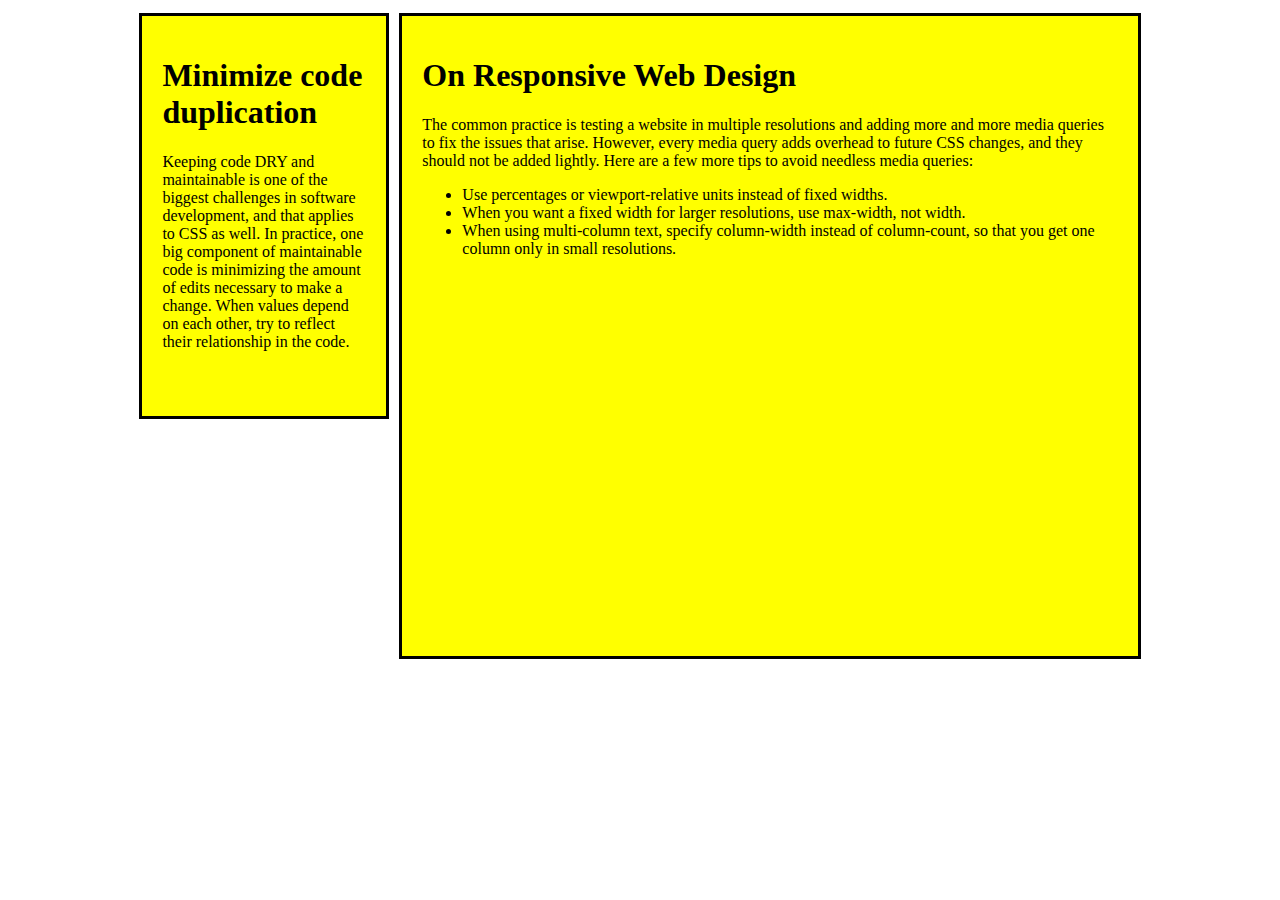
==== 2611/index.html @ 024a4d8d "inner" ====
<!DOCTYPE html>
<html lang="en">

<head>
    <meta charset="UTF-8">
    <meta http-equiv="X-UA-Compatible" content="IE=edge">
    <meta name="viewport" content="width=device-width, initial-scale=1.0">
    <link rel="stylesheet" href="./style.css">

    <title>Document</title>
</head>

<body>
    <main class="main-width">
        <div class="div-width1">
            <h1>Minimize code duplication</h1>
            <p>Keeping code DRY and maintainable is one of the biggest challenges in software development, and that
                applies
                to CSS as well. In practice, one big
                component of maintainable code is minimizing the amount of edits necessary to make a change. When values
                depend on each other, try to reflect their relationship in the code.</p>
        </div>
        <div class="div-width2">
            <h1>On Responsive Web Design</h1>
            <p>The common practice is testing a website in multiple resolutions and adding more and more media queries
                to fix the issues that arise. However, every media query adds overhead to future CSS changes, and they
                should not be added lightly. Here are a few more tips to avoid needless media queries:

            <ul>
                <li>Use percentages
                    or viewport-relative units instead of fixed widths.</li>
                <li>When you want a fixed width for larger resolutions,
                    use max-width, not width.</li>
                <li>When using multi-column text, specify column-width instead of column-count, so
                    that you get one column only in small resolutions.</li>
            </ul>
            </p>
        </div>
    </main>
</body>

</html>
---- 2611/style.css ----
.main-width {
    width: 80%;
    display: flex;
    margin: auto;
}

.div-width1 {
    width: 22%;
    height: 40vh;
        border: 3px solid black;
    background-color: yellow;
    margin: 5px;
    padding: 20px;
}

.div-width2 {
    width: 75%;
    height: calc(100vh - 300px);
        border: 3px solid black;
    background-color: yellow;
    margin: 5px;
    padding: 20px;
}
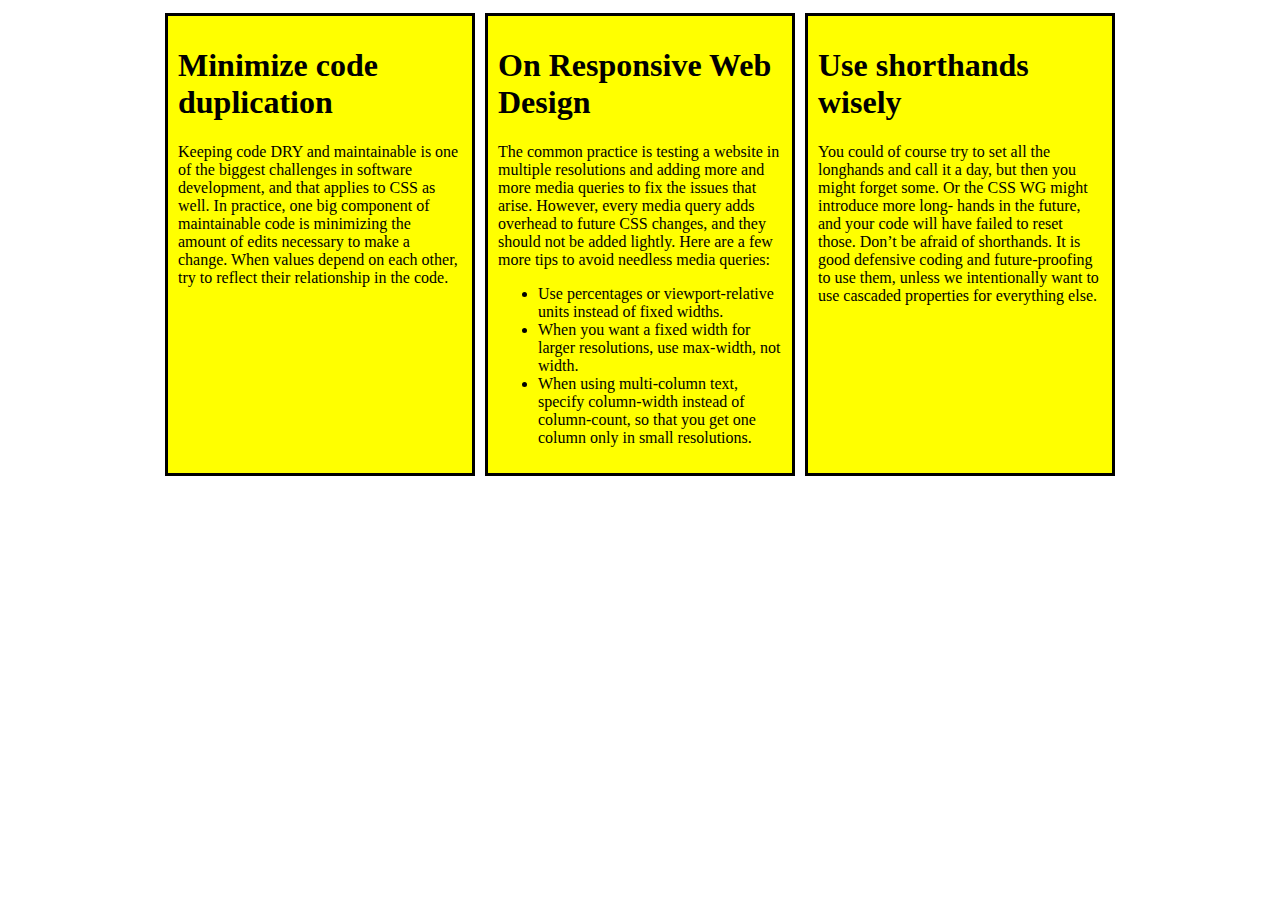
==== commit bae0dc00: "pyatnitsa" ====
--- a/2611/index.html
+++ b/2611/index.html
@@ -11,8 +11,8 @@
 </head>
 
 <body>
-    <main class="main-width">
-        <div class="div-width1">
+    <main class="main123">
+        <div class="div-width">
             <h1>Minimize code duplication</h1>
             <p>Keeping code DRY and maintainable is one of the biggest challenges in software development, and that
                 applies
@@ -20,7 +20,7 @@
                 component of maintainable code is minimizing the amount of edits necessary to make a change. When values
                 depend on each other, try to reflect their relationship in the code.</p>
         </div>
-        <div class="div-width2">
+        <div class="div-width">
             <h1>On Responsive Web Design</h1>
             <p>The common practice is testing a website in multiple resolutions and adding more and more media queries
                 to fix the issues that arise. However, every media query adds overhead to future CSS changes, and they
@@ -36,6 +36,14 @@
             </ul>
             </p>
         </div>
+        <div class="div-width">
+            <h1>Use shorthands wisely</h1>
+            <p>You could of course try to set all the longhands and call it a day, but then you might forget some.
+                Or the CSS WG might introduce more long- hands in the future, and your code will have failed to
+                reset those. Don’t be afraid of shorthands. It is good defensive coding and future-proofing to use
+                them, unless we intentionally want to use cascaded properties for everything else.</p>
+
+        </div>
     </main>
 </body>
 
--- a/2611/style.css
+++ b/2611/style.css
@@ -1,24 +1,24 @@
-.main-width {
-    width: 80%;
+.main123 {
+    width: 100%;
+    max-width: 960px;
     display: flex;
     margin: auto;
 }
 
-.div-width1 {
-    width: 22%;
-    height: 40vh;
-        border: 3px solid black;
+.div-width {
+    width: 33%;
+    border: 3px solid black;
     background-color: yellow;
     margin: 5px;
-    padding: 20px;
+    padding: 10px;
 }
 
-.div-width2 {
-    width: 75%;
-    height: calc(100vh - 300px);
-        border: 3px solid black;
-    background-color: yellow;
-    margin: 5px;
-    padding: 20px;
+@media screen and (max-width: 960px) {
+    .main123 {
+        flex-direction: column;
+    }
+    .div-width {
+        width: 90%;
+    }
 }
 
